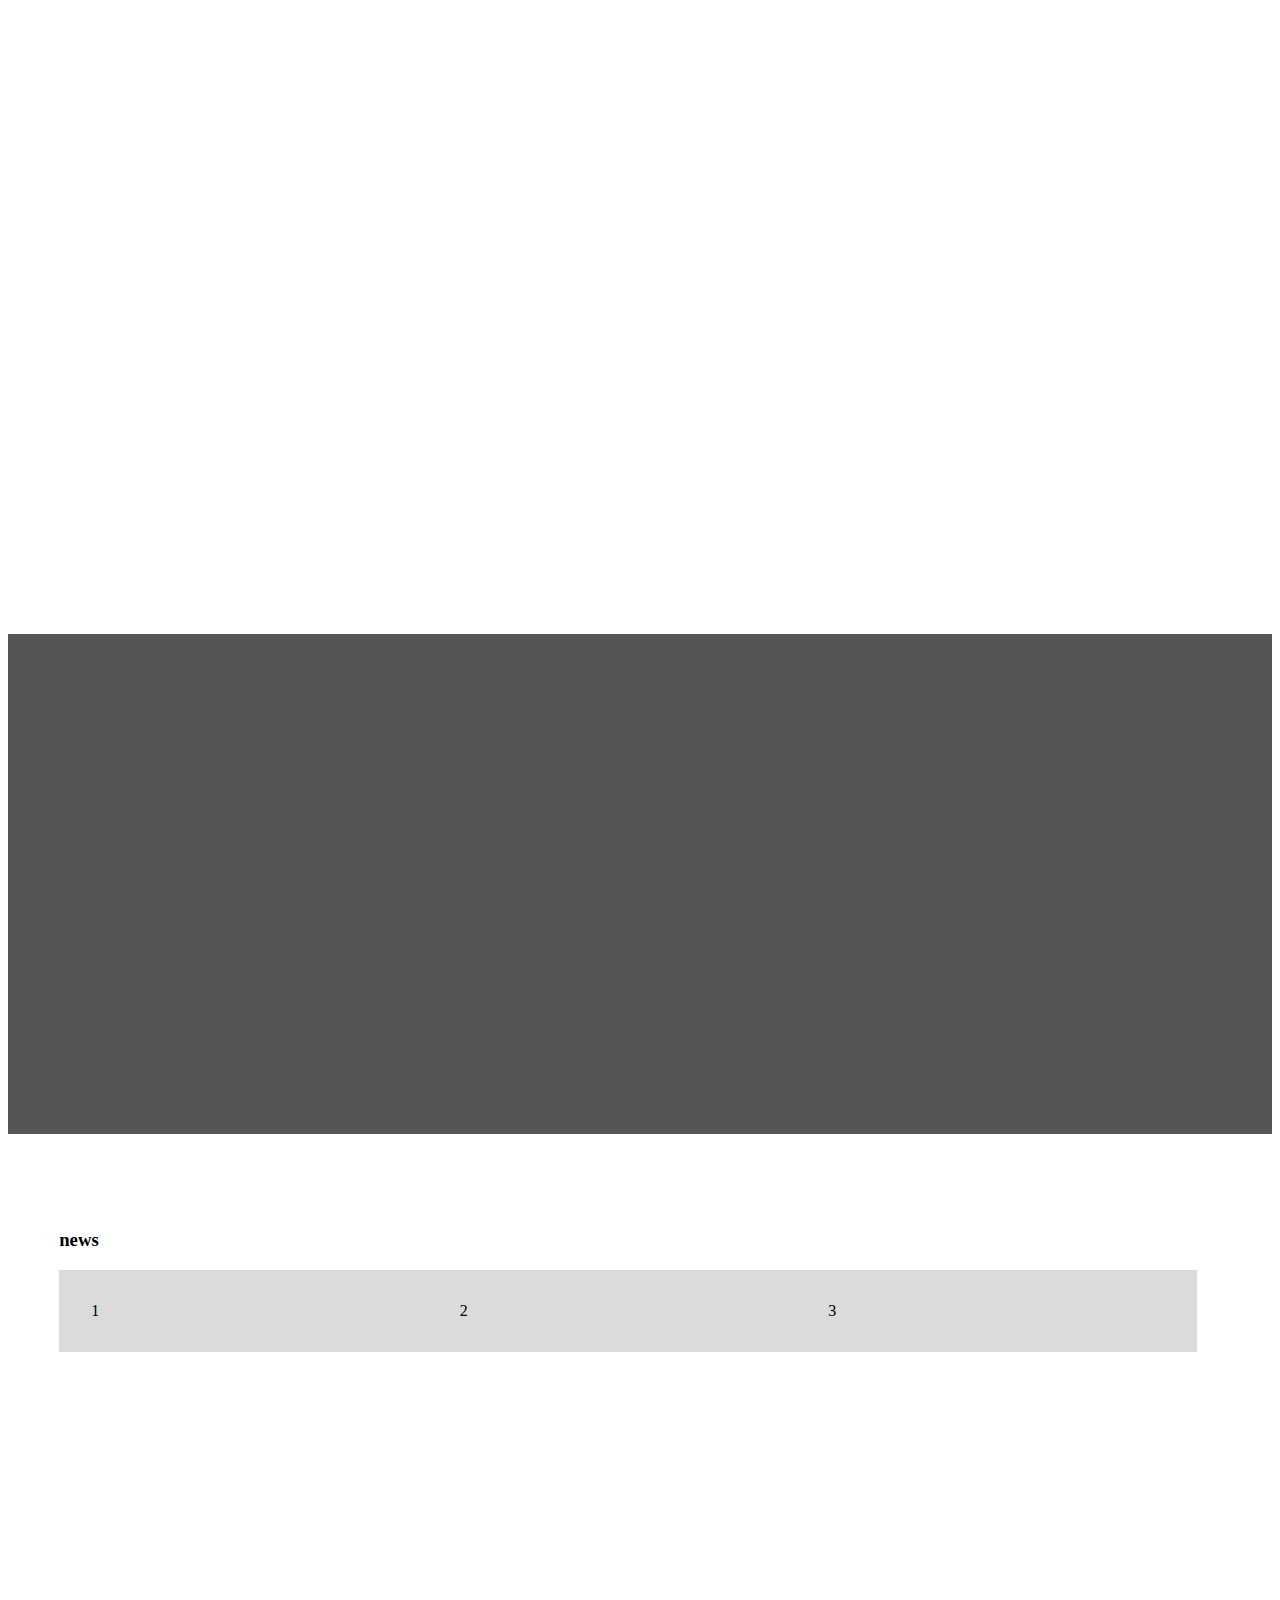
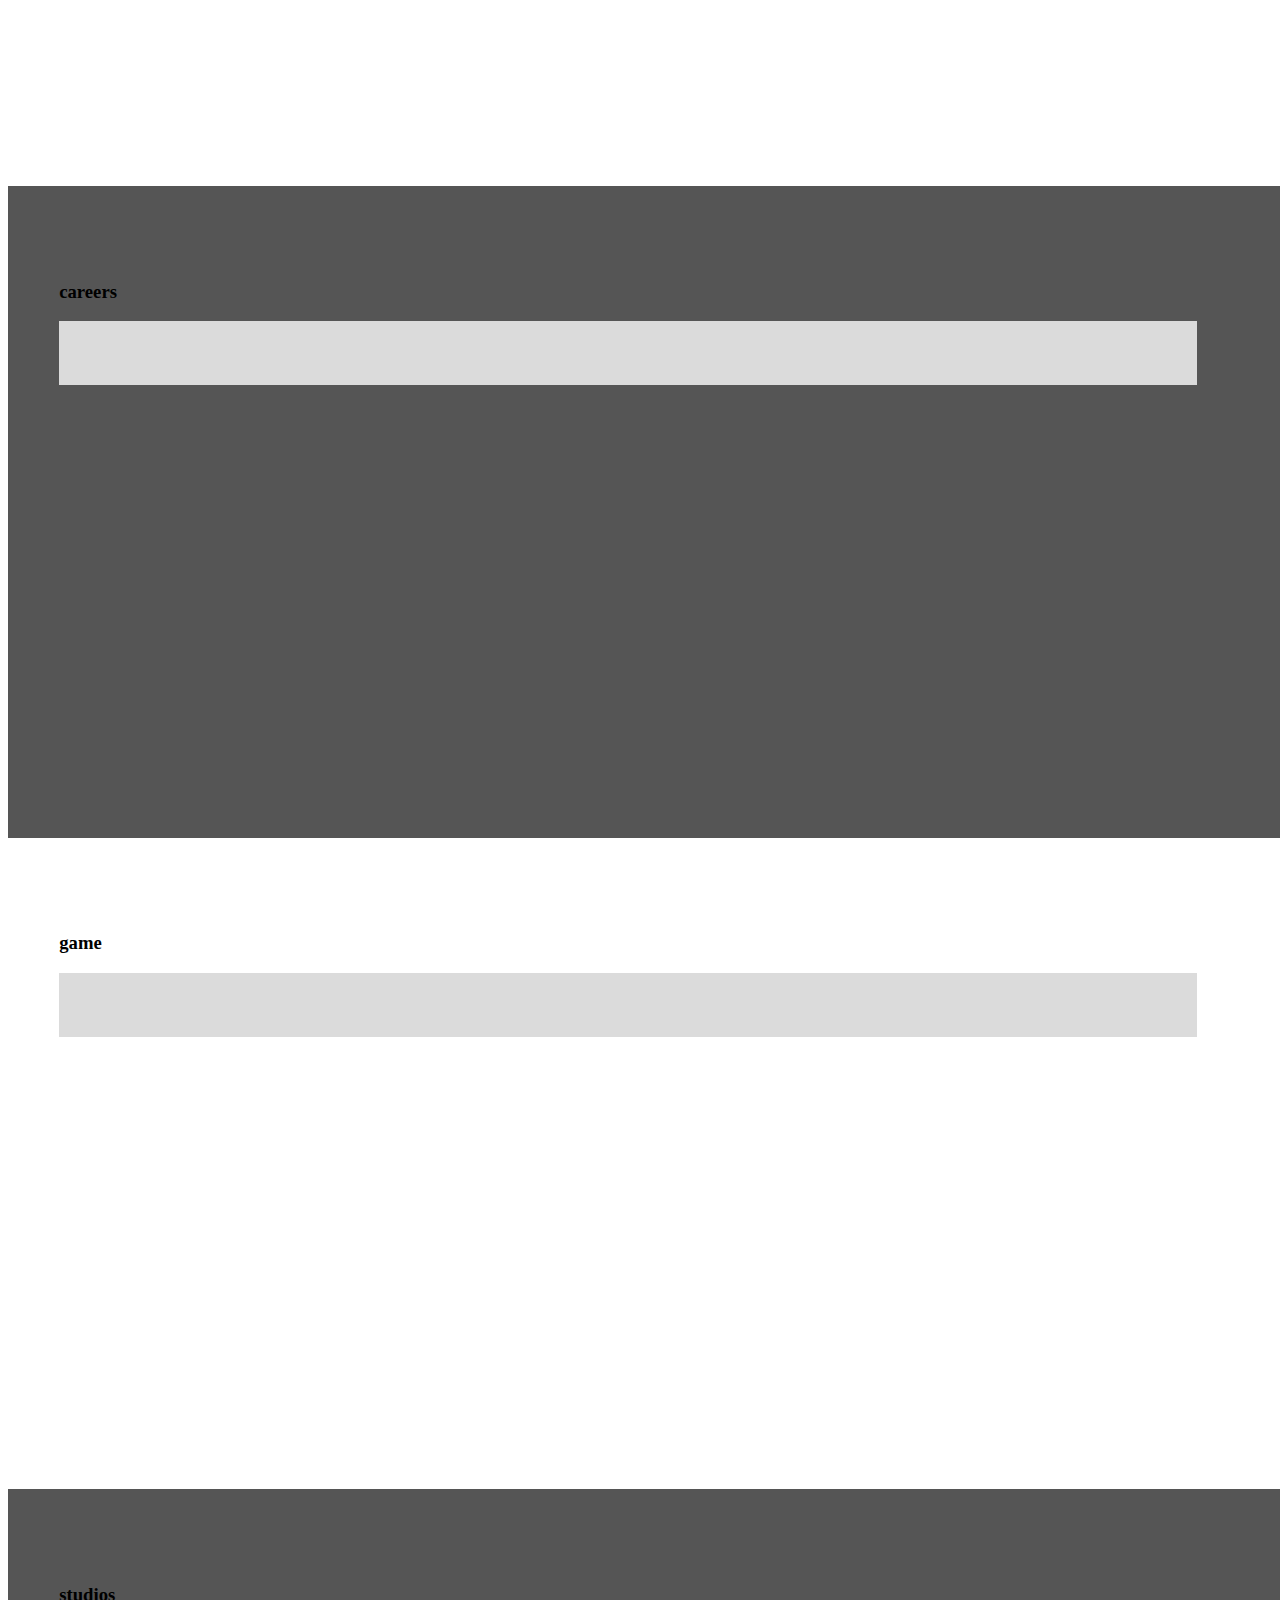
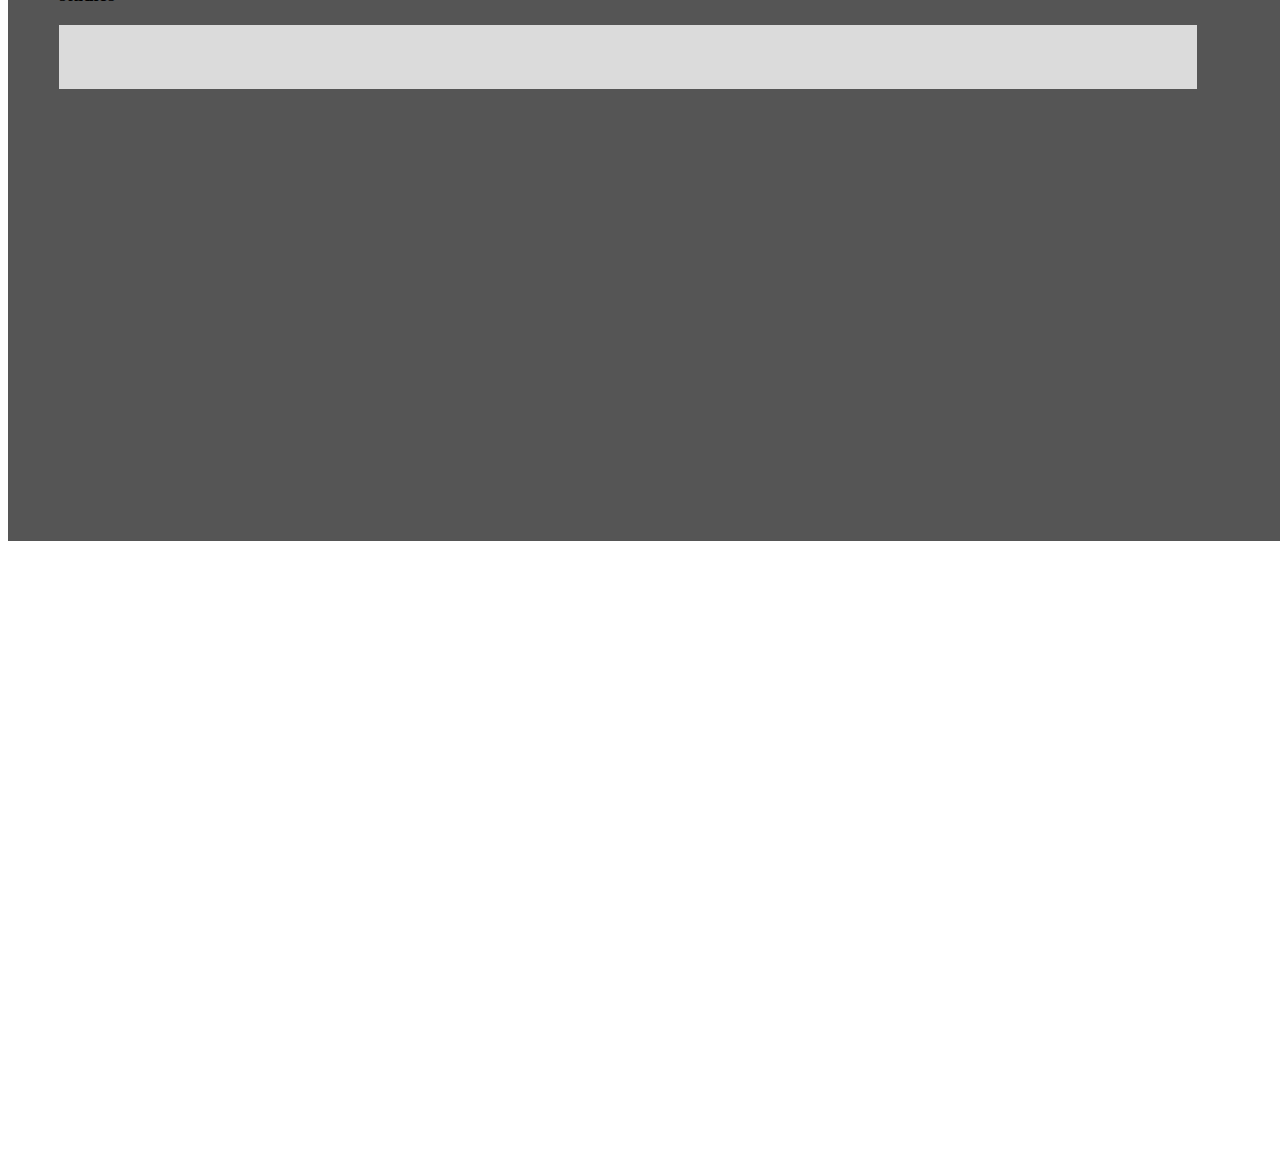
==== index.html @ 264bf0fc "최초커밋" ====
<!DOCTYPE html>
<html lang="ko">

<head>
    <meta charset="UTF-8">
    <meta name="viewport" content="width=device-width, initial-scale=1.0">
    <title>layout</title>
    <link rel="stylesheet" href="./layout.css">
</head>

<body>
    <div class="wrap">
        <header>
           <nav class="gnb">
            <div class="logo">
                <img src="./project2-1/imgs/logo_card.png" alt="">
            </div>
                <a></a>
                <a></a>
                <a></a>
                <a></a>
                <a></a>
                <a></a>
                <a></a>
                <a></a>
                <a class="lag"></a>
           </nav>
        </header>
        <main>
            <section>
                <div class="main_banner">
                    <div class="KeyVisual">
                        <img src="./project2-1/imgs/KeyVisual.png" alt="">
                      <!-- <video src="./project2-1/imgs/video01.mp4" muted autoplay loop></video> -->
                    </div>
                </div>
            </section>
                <section class="news inner">
                    <div class="tit">
                        <h3>news</h3>
                    </div>
                    <ul class="card df">
                        <li class="card">1</li>
                        <li class="card">2</li>
                        <li class="card">3</li>
                    </ul>
                </section>
                <section class="careers inner">
                    <div class="tit">
                        <h3>careers</h3>
                    </div>
                    <ul class="card df">
                        <li class="card"></li>
                        <li class="card"></li>
                        <li class="card"></li>
                    </ul>
                </section>
                <section class="game inner">
                    <div class="tit">
                        <h3><img src="" alt="">game</h3>
                    </div>
                    <ul class="card df">
                        <li class="card"></li>
                        <li class="card"></li>
                        <li class="card"></li>
                    </ul>
                </section>
                <section class="sitemap inner">
                    <div class="tit">
                        <h3>studios</h3>
                    </div>
                    <ul class="card df">
                        <li class="card"></li>
                        <li class="card"></li>
                        <li class="card"></li>
                    </ul>
                </section>

        </main>
        <footer>
            <div class="inner"></div>
        </footer>
    </div>
</body>

</html>
---- layout.css ----
@import url(https://qwerewqwerew.github.io/source/style/reset.css);
:root {
  --white_100: #ffffff;
  --black_100: #000000;
  --gray_100: #393939;
  --ligray_100: #dddddd;
  --ligray_200: #dbdbdb;
  --ligray_300: #a2a2a2;
  --ligray_400: #999999;
  --dkgray_100: #393939;
  --dkgray_200: #494949;
  --dkgray_300: #555555;
  --blue_100: #0000ee;
  --pupl_100: #551a8b;
}

.pr {
  position: relative;
}
.pa {
  position: absolute;
}
.df {
  display: flex;
}
.wrap {
  display: flex;
  flex-direction: column;
  gap: 7.9rem;
}
.inner {
  width: 100%;
  max-width: var(--layout);
  margin: 0 auto;
}

header,
footer {
  background-color: #fff;
}

section {
  background-color: #ddd;
}
section:nth-child(odd) {
  background-color: #555;
}
.wrap > *,
section {
  min-height: 500px;
}
.inner {
  padding: 6% 4vw;
  background-color: #fff;
  height: inherit;
}

section .inner {
  font-size: 3em;
  font-weight: 300;
}

section.keyVisual {
  box-sizing: border-box;
  margin: auto;
}

section.inner .card {
  display: flex;
  flex-direction: row;
  width: 90%;
  box-sizing: border-box;
  padding: 1rem;
  row-gap: 2rem;
  background: var(--ligray_200);
}
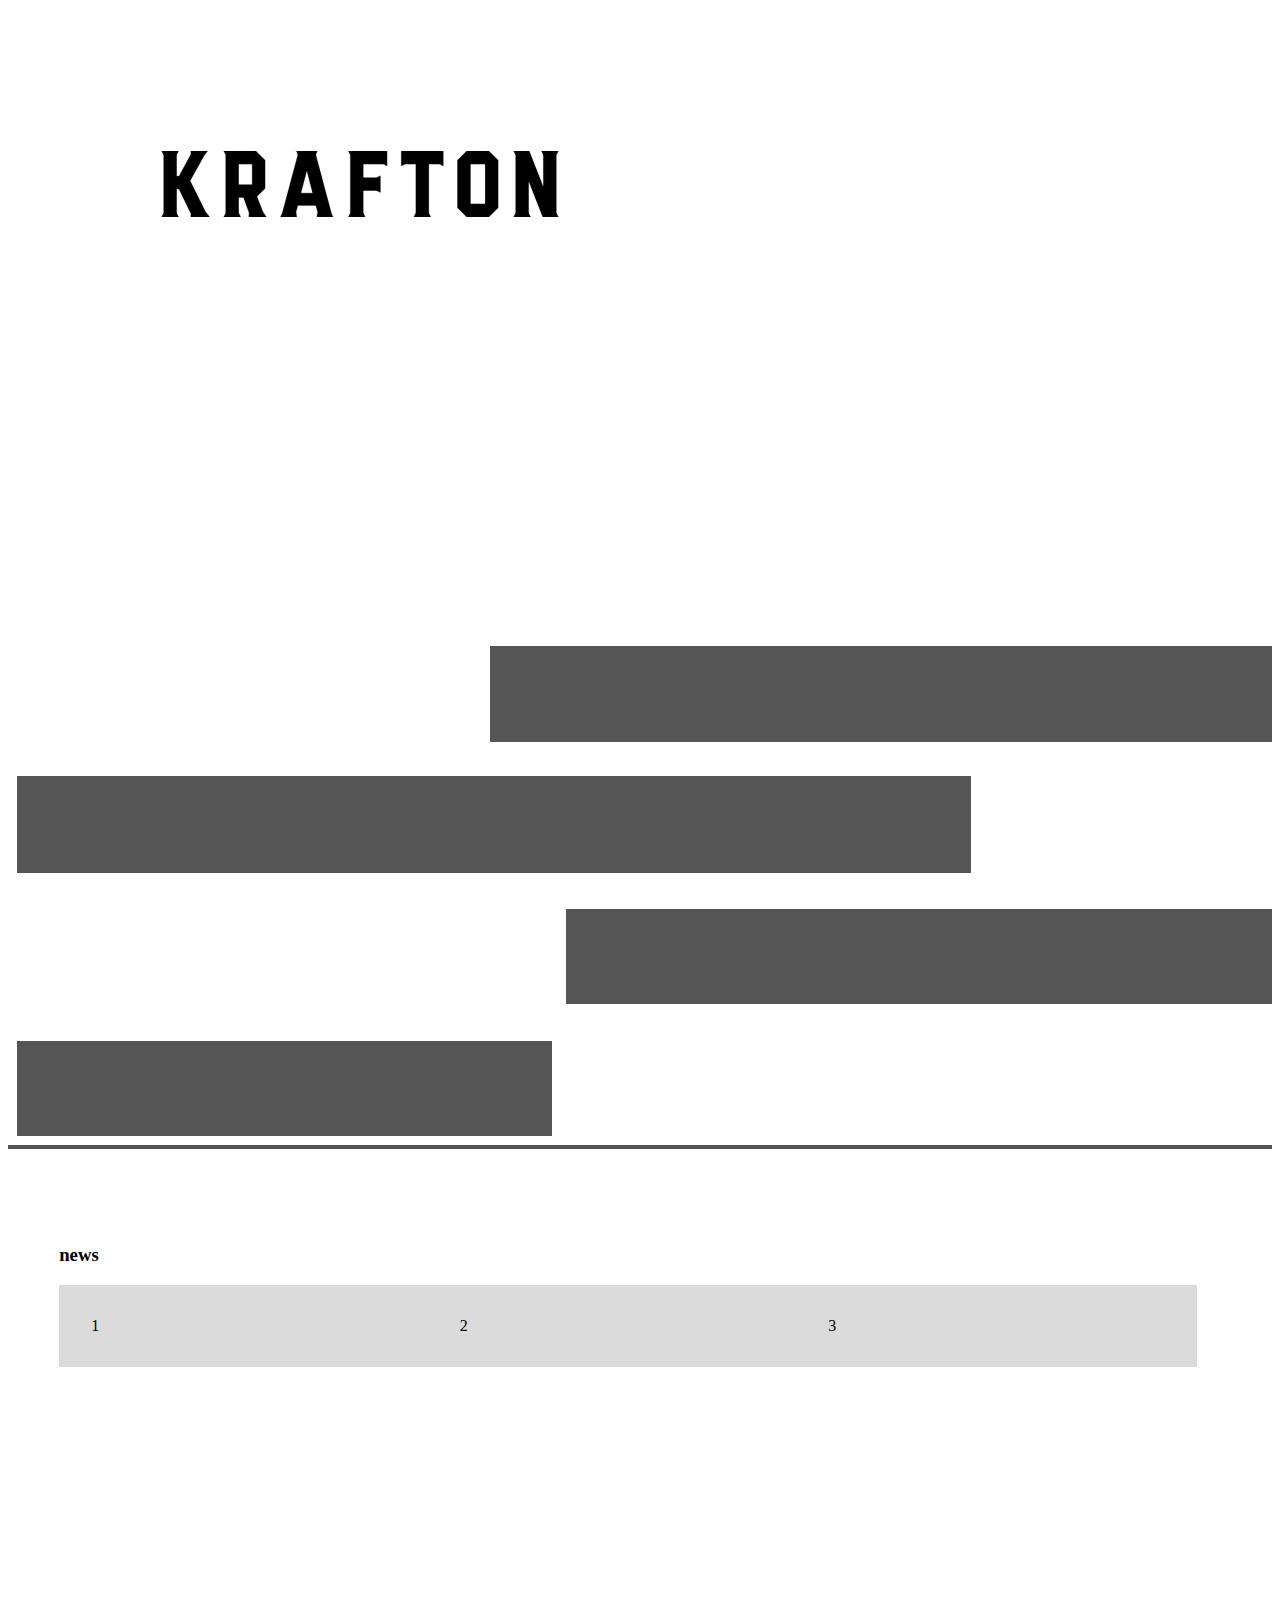
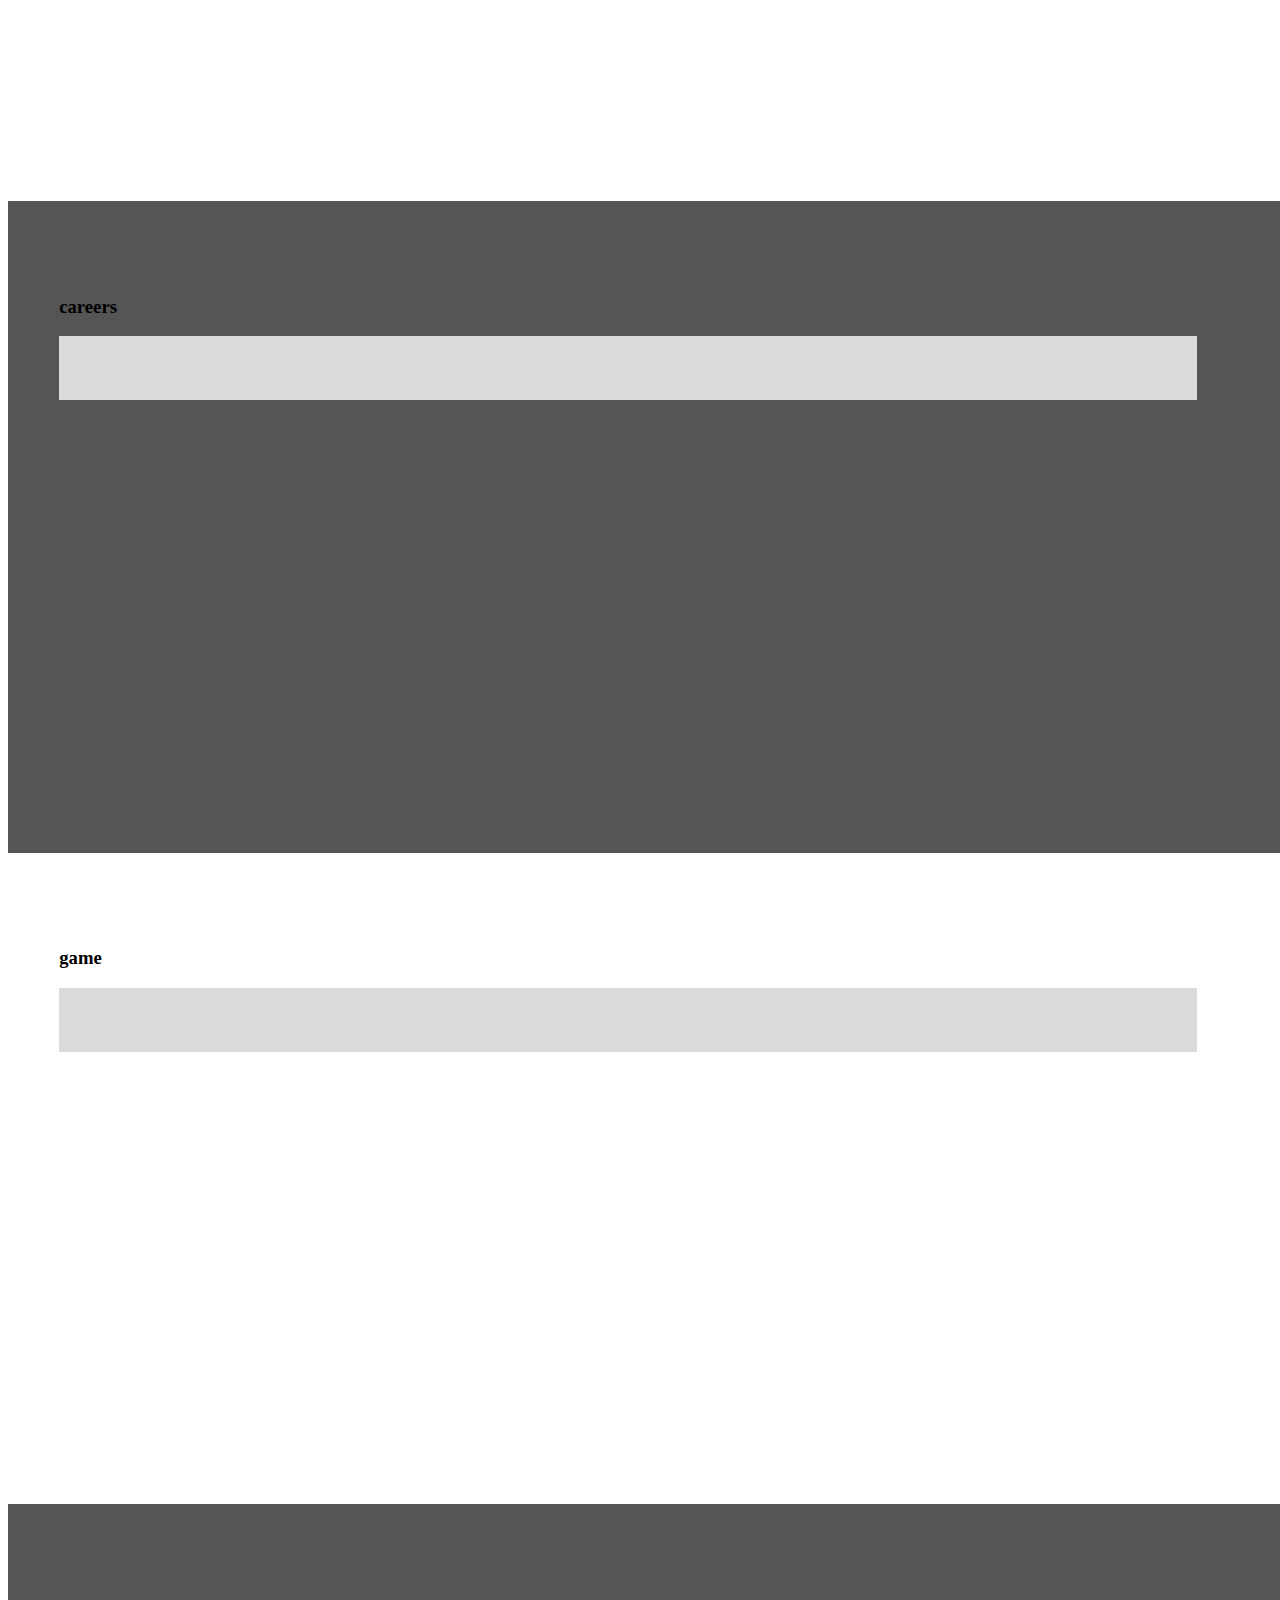
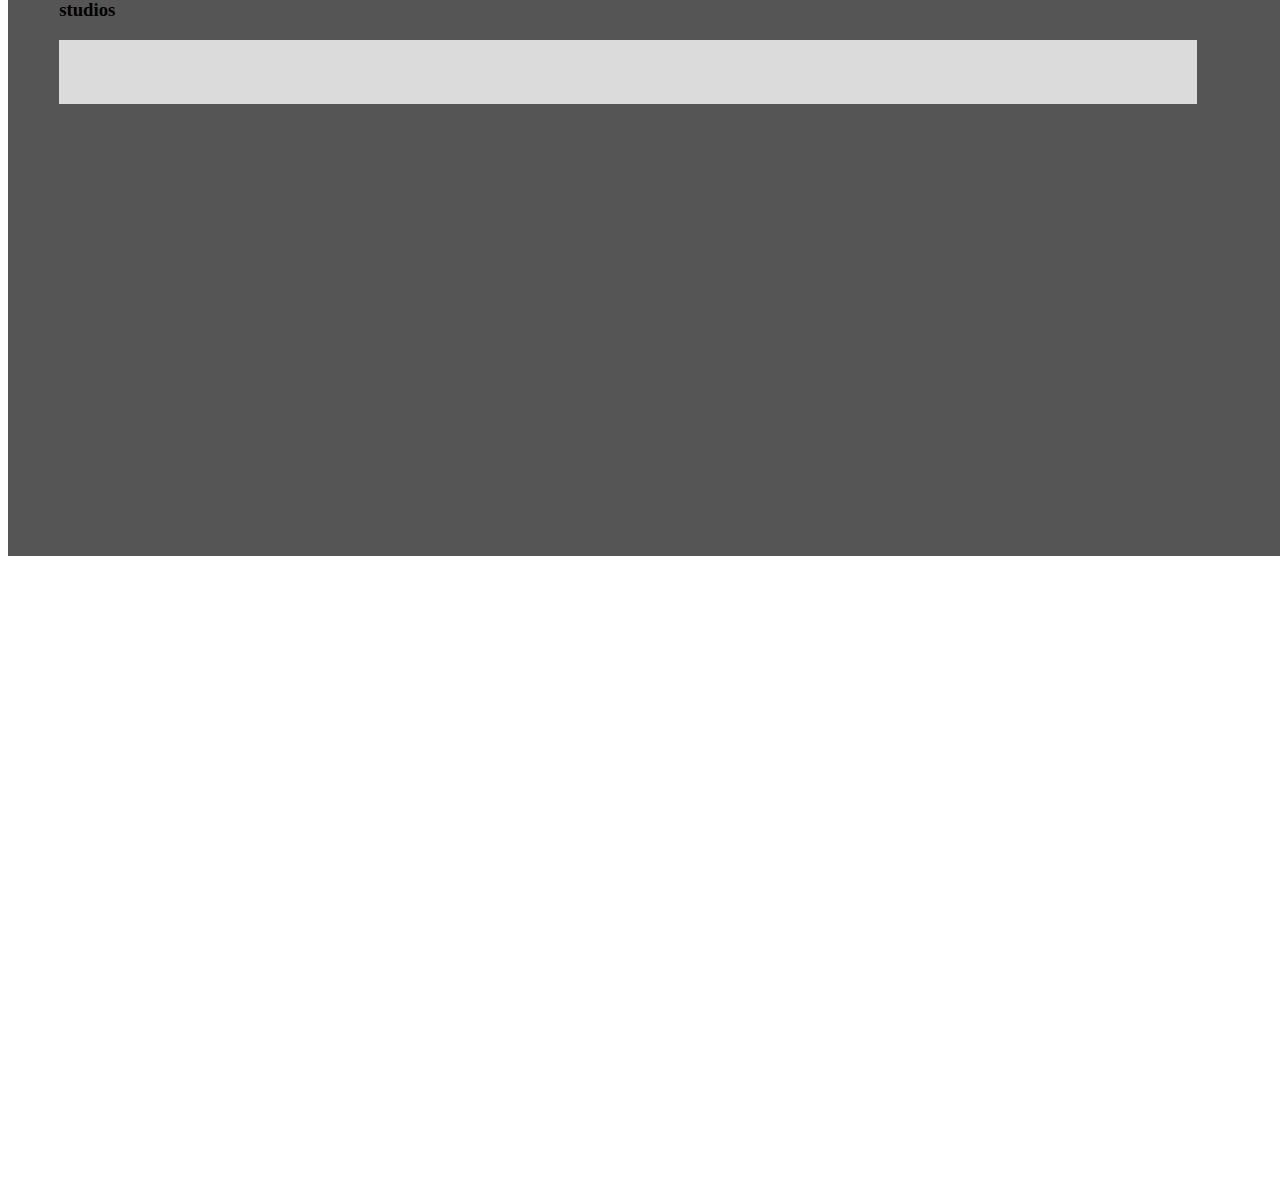
==== commit cb67ed8b: "프로젝트수정" ====
--- a/index.html
+++ b/index.html
@@ -13,7 +13,7 @@
         <header>
            <nav class="gnb">
             <div class="logo">
-                <img src="./project2-1/imgs/logo_card.png" alt="">
+                <img src="./imgs/logo_card.png" alt="">
             </div>
                 <a></a>
                 <a></a>
@@ -30,7 +30,7 @@
             <section>
                 <div class="main_banner">
                     <div class="KeyVisual">
-                        <img src="./project2-1/imgs/KeyVisual.png" alt="">
+                        <img src="./imgs/KeyVisual.png" alt="">
                       <!-- <video src="./project2-1/imgs/video01.mp4" muted autoplay loop></video> -->
                     </div>
                 </div>
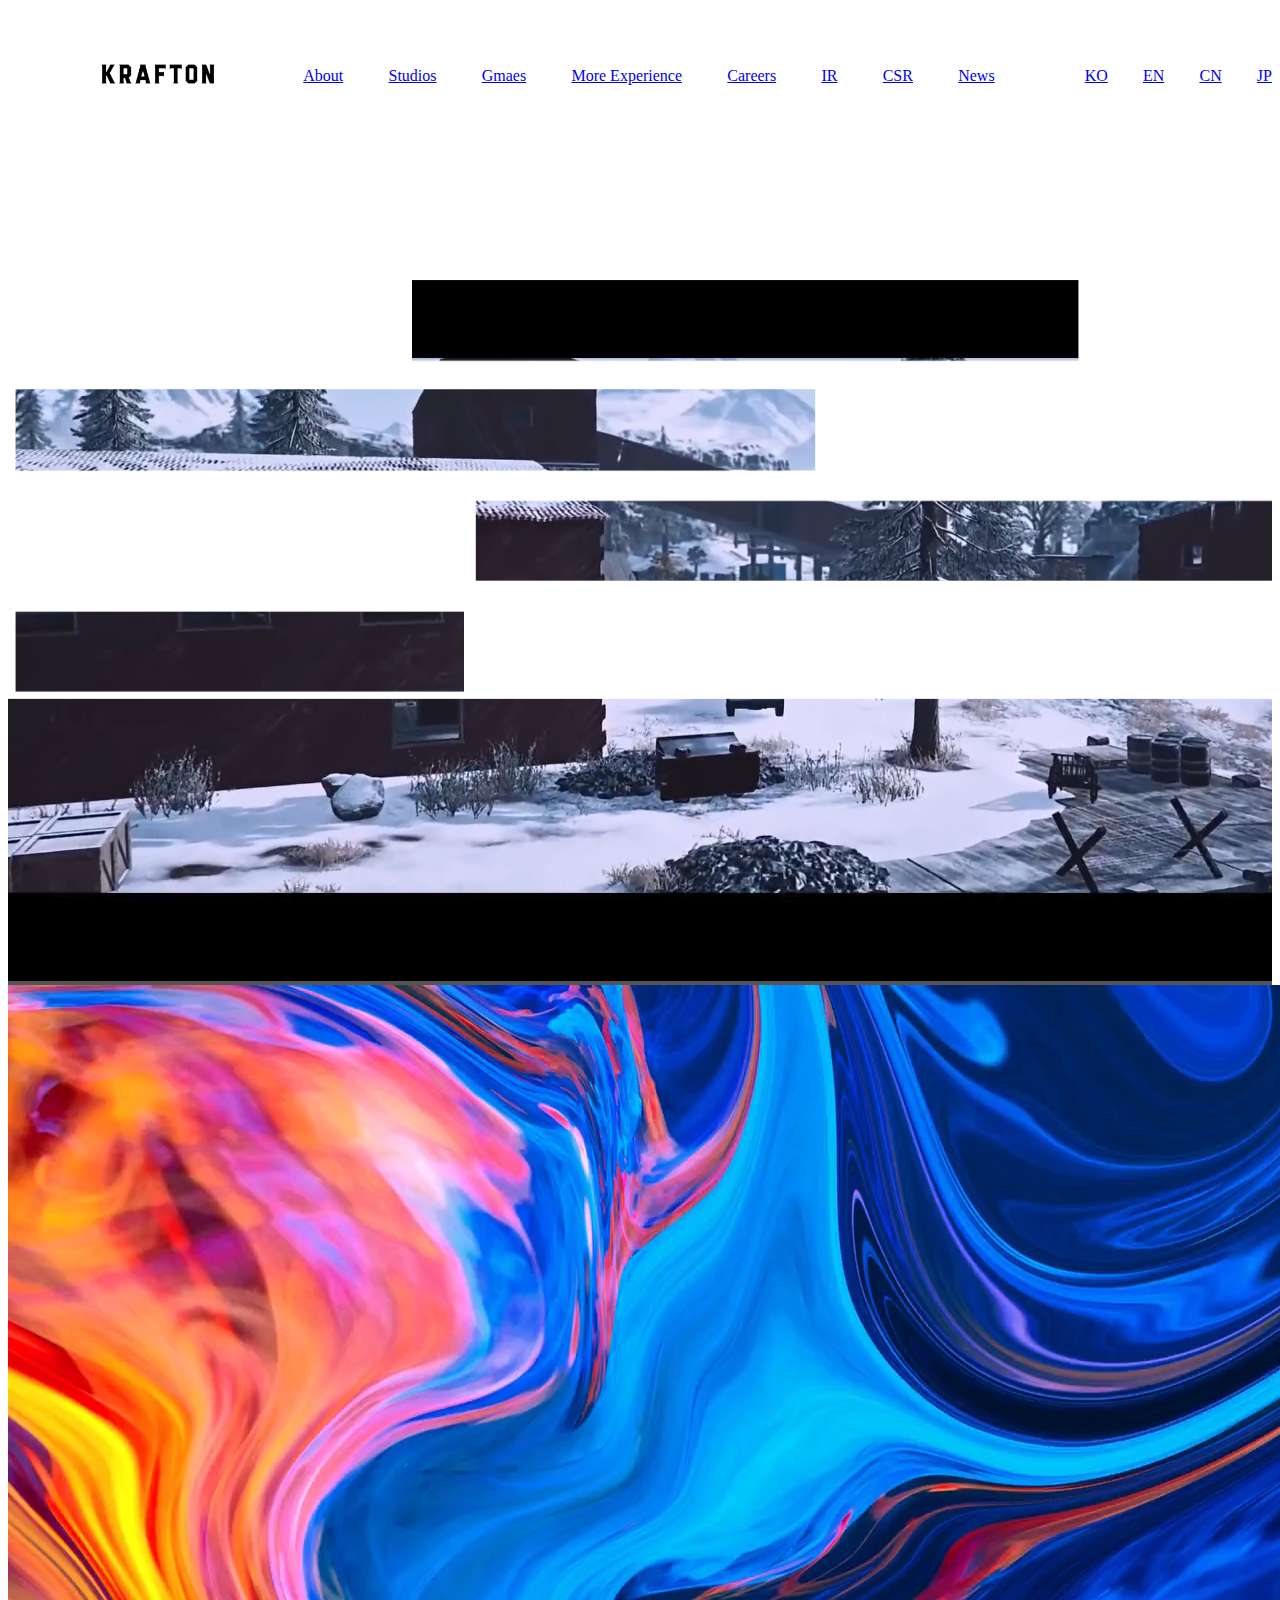
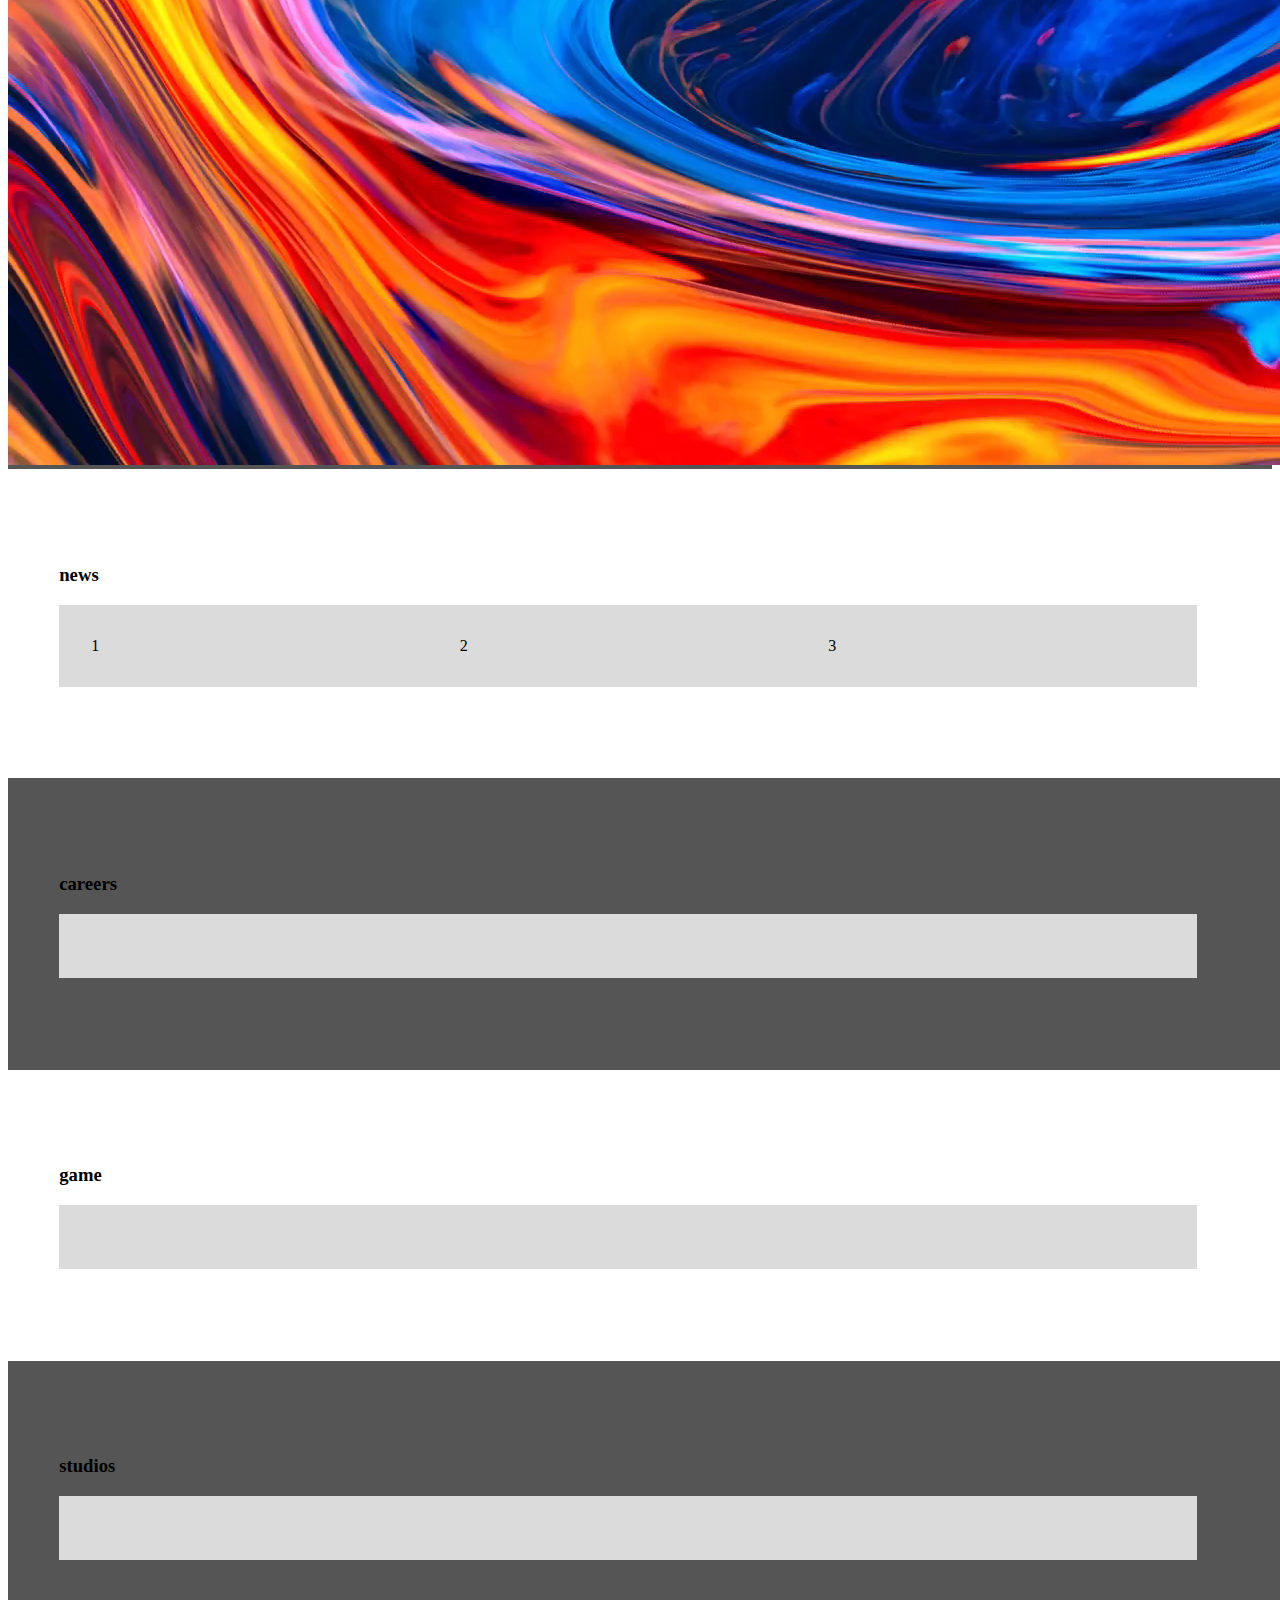
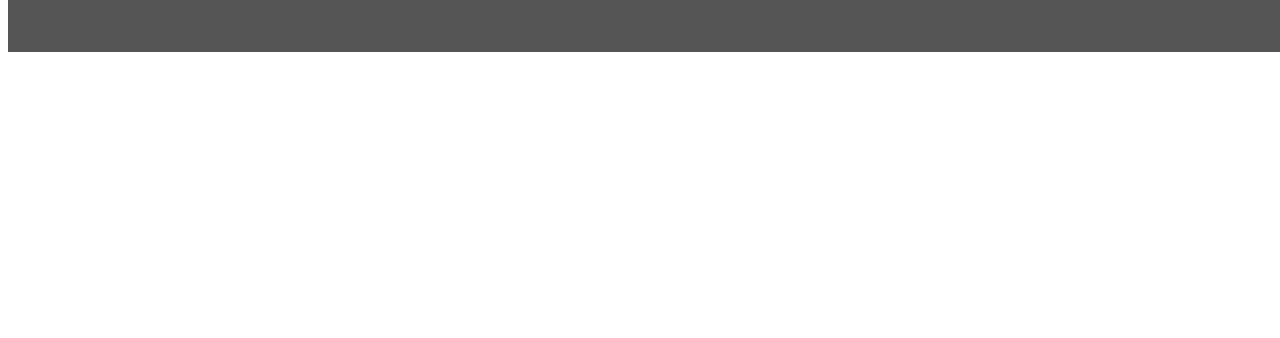
==== commit 76c5fa34: "프로젝트진행중" ====
--- a/index.html
+++ b/index.html
@@ -11,70 +11,76 @@
 <body>
     <div class="wrap">
         <header>
-           <nav class="gnb">
-            <div class="logo">
-                <img src="./imgs/logo_card.png" alt="">
-            </div>
-                <a></a>
-                <a></a>
-                <a></a>
-                <a></a>
-                <a></a>
-                <a></a>
-                <a></a>
-                <a></a>
-                <a class="lag"></a>
-           </nav>
+            <nav class="gnb">
+                <ul class="menu">
+                    <li><a href="#"><img src="./imgs/logo_card.png" width="200" alt=""></a></li>
+                    <li><a href="#">About</a></li>
+                    <li><a href="#">Studios</a></li>
+                    <li><a href="#">Gmaes</a></li>
+                    <li><a href="#">More Experience</a></li>
+                    <li><a href="#">Careers</a></li>
+                    <li><a href="#">IR</a></li>
+                    <li><a href="#">CSR</a></li>
+                    <li><a href="#">News</a></li>
+                </ul>
+                <ul class="lag">
+                    <li><a href="#">KO</a></li>
+                    <li><a href="#">EN</a></li>
+                    <li><a href="#">CN</a></li>
+                    <li><a href="#">JP</a></li>
+                </ul>
+            </nav>
         </header>
         <main>
             <section>
                 <div class="main_banner">
                     <div class="KeyVisual">
                         <img src="./imgs/KeyVisual.png" alt="">
-                      <!-- <video src="./project2-1/imgs/video01.mp4" muted autoplay loop></video> -->
+                        <video src="./imgs/video01.mp4" muted autoplay loop></video>
+                        <video src="./imgs/video02.mp4" muted autoplay loop></video>
                     </div>
                 </div>
             </section>
-                <section class="news inner">
-                    <div class="tit">
-                        <h3>news</h3>
-                    </div>
-                    <ul class="card df">
-                        <li class="card">1</li>
-                        <li class="card">2</li>
-                        <li class="card">3</li>
-                    </ul>
-                </section>
-                <section class="careers inner">
-                    <div class="tit">
-                        <h3>careers</h3>
-                    </div>
-                    <ul class="card df">
-                        <li class="card"></li>
-                        <li class="card"></li>
-                        <li class="card"></li>
-                    </ul>
-                </section>
-                <section class="game inner">
-                    <div class="tit">
-                        <h3><img src="" alt="">game</h3>
-                    </div>
-                    <ul class="card df">
-                        <li class="card"></li>
-                        <li class="card"></li>
-                        <li class="card"></li>
-                    </ul>
-                </section>
-                <section class="sitemap inner">
-                    <div class="tit">
-                        <h3>studios</h3>
-                    </div>
-                    <ul class="card df">
-                        <li class="card"></li>
-                        <li class="card"></li>
-                        <li class="card"></li>
-                    </ul>
-                </section>
+            <section class="news inner">
+                <div class="tit">
+                    <h3>news</h3>
+                </div>
+                <ul class="card df">
+                    <li class="card">1</li>
+                    <li class="card">2</li>
+                    <li class="card">3</li>
+                </ul>
+            </section>
+            <section class="careers inner">
+                <div class="tit">
+                    <h3>careers</h3>
+                </div>
+                <ul class="card df">
+                    <li class="card"></li>
+                    <li class="card"></li>
+                    <li class="card"></li>
+                </ul>
+            </section>
+            <section class="game inner">
+                <div class="tit">
+                    <h3><img src="" alt="">game</h3>
+                </div>
+                <ul class="card df">
+                    <li class="card"></li>
+                    <li class="card"></li>
+                    <li class="card"></li>
+                </ul>
+            </section>
+            <section class="sitemap inner">
+                <div class="tit">
+                    <h3>studios</h3>
+                </div>
+                <ul class="card df">
+                    <li class="card"></li>
+                    <li class="card"></li>
+                    <li class="card"></li>
+                </ul>
+            </section>
 
         </main>
         <footer>
--- a/layout.css
+++ b/layout.css
@@ -47,7 +47,7 @@
 }
 .wrap > *,
 section {
-  min-height: 500px;
+  min-height: 100px;
 }
 .inner {
   padding: 6% 4vw;
@@ -55,14 +55,50 @@
   height: inherit;
 }
 
+header .gnb {
+  display: flex;
+  width: 100%;
+  height: 8.5rem;
+  max-width: 1440px;
+  margin: auto;
+  justify-content: center;
+}
+
+header .gnb .menu {
+  width: 100%;
+  max-width: 1440px;
+  padding: 0  50px;
+  display: flex;
+  align-items: center;
+  justify-content: space-between;
+  list-style: none;
+}
+
+header .gnb .lag {
+  width: 20%;
+  max-width: 1440px;
+  display: flex;
+  align-items: center;
+  justify-content: space-between;
+  list-style: none;
+}
+section .main_banner img{
+  width: 100%;
+  margin: auto;
+  position: absolute;
+}
+section .main_banner video:nth-child(1){
+  width: 100%;
+  height: 45%;
+}
+section .main_banner video:nth-child(2){
+  width: 100%;
+  height: 45%;
+}
+
 section .inner {
   font-size: 3em;
   font-weight: 300;
-}
-
-section.keyVisual {
-  box-sizing: border-box;
-  margin: auto;
 }
 
 section.inner .card {
